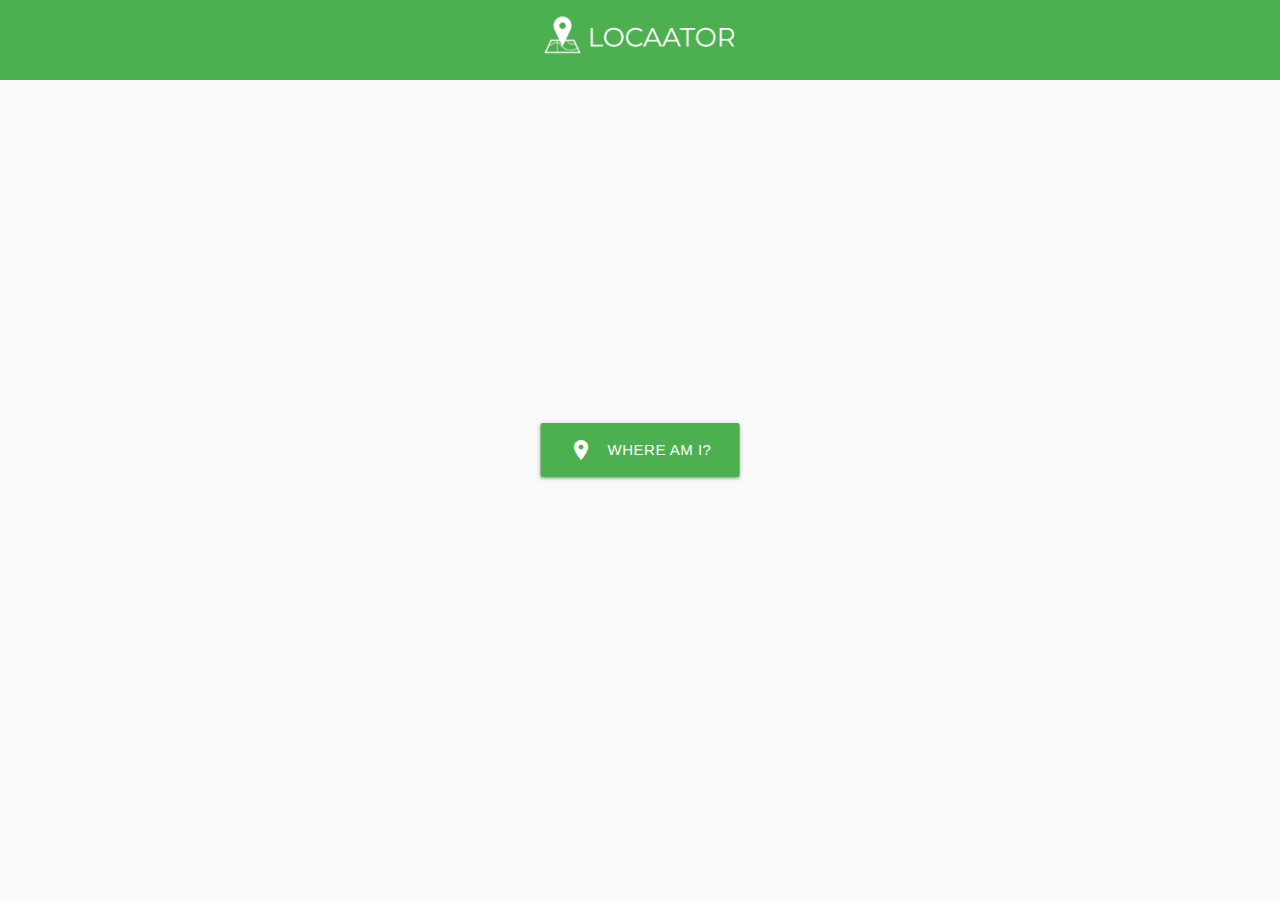
==== index.html @ 52d39c11 "Initial commit" ====
<!DOCTYPE html>
<html lang="en">
  <head>
    <meta charset="UTF-8" />
    <meta http-equiv="X-UA-Compatible" content="IE=edge" />
    <meta name="viewport" content="width=device-width, initial-scale=1.0" />
    <title>Locaator - Find Where You Are</title>
    <link rel="icon" type="image/png" href="img/favicon.png" />
    <!--Import Google Icon Font-->
    <link
      href="https://fonts.googleapis.com/icon?family=Material+Icons"
      rel="stylesheet"
    />
    <!-- Compiled and minified CSS -->
    <link
      rel="stylesheet"
      href="https://cdnjs.cloudflare.com/ajax/libs/materialize/1.0.0/css/materialize.min.css"
    />
    <link rel="stylesheet" href="style.css" />
    <!-- Compiled and minified JavaScript -->
    <script src="https://cdnjs.cloudflare.com/ajax/libs/materialize/1.0.0/js/materialize.min.js"></script>
  </head>
  <body class="grey lighten-5">
    <header class="green center-align">
      <a href="index.html">
        <img
          src="img/locaator-logo-white.png"
          class="logo"
          alt="Locaator Logo"
        />
      </a>
    </header>

    <div class="btn-container">
      <button class="waves-effect waves-light btn-large green">
        <i class="material-icons left">place</i>Where am i?
      </button>
    </div>
  </body>
</html>
---- style.css ----
.logo {
  display: inline-block;
  max-width: 15rem;
  height: auto;
}

.btn-container {
  position: absolute;
  top: 50%;
  left: 50%;
  transform: translate(-50%, -50%);
}

@media screen and (max-width: 400px) {
  .btn-large {
    padding: 0 25px;
  }
}
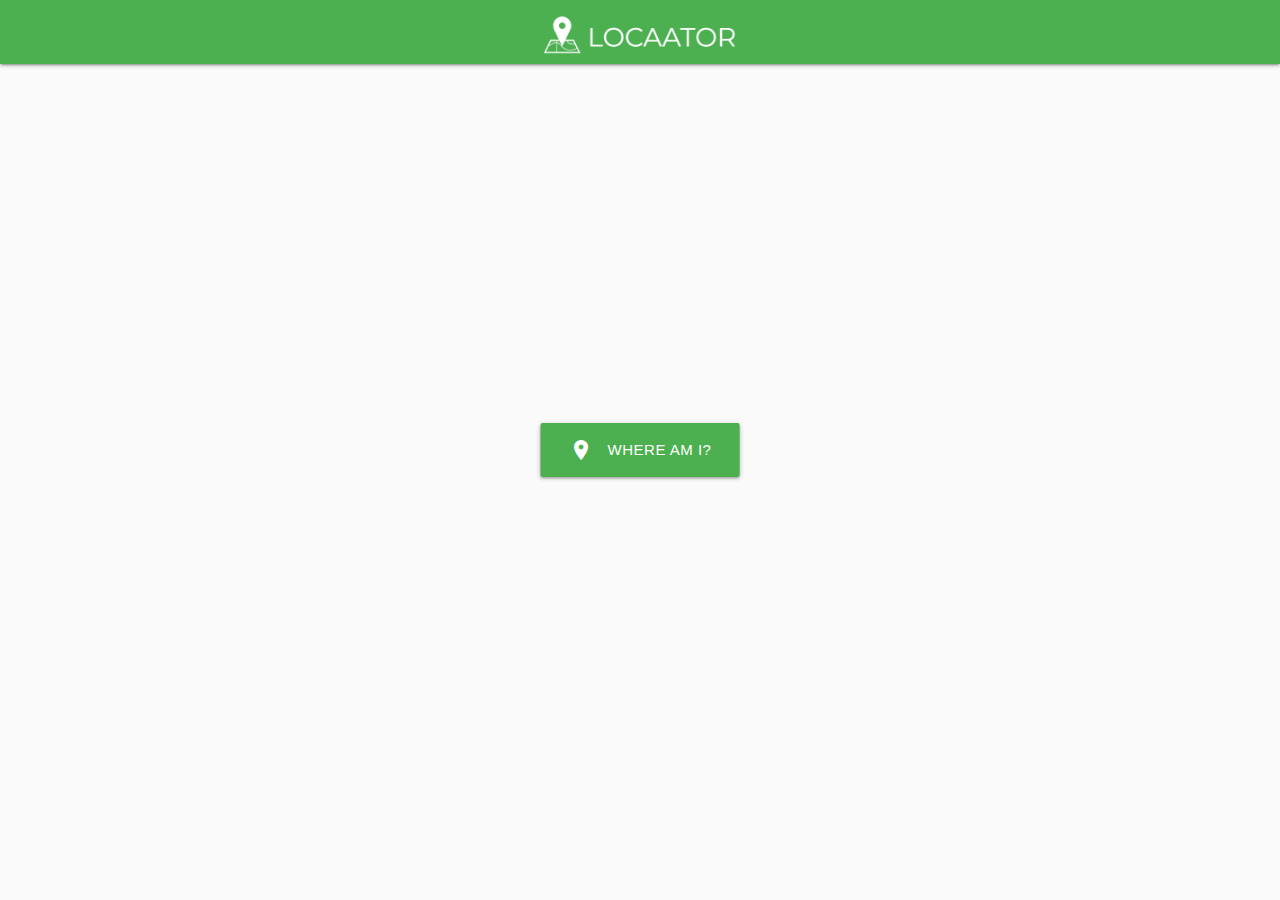
==== commit 79b8bfc6: "Add fetching" ====
--- a/index.html
+++ b/index.html
@@ -19,22 +19,103 @@
     <link rel="stylesheet" href="style.css" />
     <!-- Compiled and minified JavaScript -->
     <script src="https://cdnjs.cloudflare.com/ajax/libs/materialize/1.0.0/js/materialize.min.js"></script>
+    <script defer src="script.js"></script>
   </head>
   <body class="grey lighten-5">
-    <header class="green center-align">
-      <a href="index.html">
-        <img
-          src="img/locaator-logo-white.png"
-          class="logo"
-          alt="Locaator Logo"
-        />
-      </a>
+    <header>
+      <nav>
+        <div class="nav-wrapper green">
+          <a href="index.html" class="brand-logo center">
+            <img
+              src="img/locaator-logo-white.png"
+              class="logo"
+              alt="Locaator Logo"
+            />
+            <!-- <i class="large material-icons left">pin_drop</i>Locaator -->
+          </a>
+        </div>
+      </nav>
     </header>
 
     <div class="btn-container">
-      <button class="waves-effect waves-light btn-large green">
+      <button class="waves-effect waves-light btn-large green btn-location">
         <i class="material-icons left">place</i>Where am i?
       </button>
     </div>
+
+    <main>
+      <!-- <div class="error center-align">
+        <div class="red lighten-2 error-box center-align">
+          <p class="white-text flow-text">
+            Error! Get Your Shit Together, PLS!
+          </p>
+        </div>
+        <button class="waves-effect waves-light btn-large green btn-try-again">
+          <i class="material-icons left">rocket</i>Try Again
+        </button>
+      </div> -->
+      <!-- <div class="container">
+        <article class="location">
+          <div class="location-current center-align">
+            <h3>Your Current Location:</h3>
+            <h4><em>Rome, Italy</em></h4>
+          </div>
+
+          <div class="row">
+            <div class="col s12 m6 offset-m3 xl4 offset-xl4">
+              <div class="card">
+                <div class="card-image">
+                  <img
+                    src="https://upload.wikimedia.org/wikipedia/commons/thumb/9/9a/Flag_of_Bulgaria.svg/1200px-Flag_of_Bulgaria.svg.png"
+                    alt="country flag"
+                  />
+                </div>
+                <div class="card-content">
+                  <span class="card-title">Italy</span>
+                  <p class="grey-text region">Europe</p>
+                  <p><span class="card-icons">👫</span>POP people</p>
+                  <p><span class="card-icons">🗣️</span>LANG</p>
+                  <p><span class="card-icons">💰</span>CUR</p>
+                  <p><span class="card-icons">🏫</span>CAPITAL</p>
+                </div>
+                <div class="card-action center-align">
+                  <button
+                    class="waves-effect waves-light btn green btn-neighbours"
+                  >
+                    Show Neighbours
+                  </button>
+                </div>
+              </div>
+            </div>
+          </div>
+        </article>
+      </div> -->
+
+      <!-- <div class="container hidden">
+        <article class="neighbours">
+          <h5 class="center-align">Neighbours:</h5>
+          <div class="row neighbours__grid">
+            <div class="col s12 m6 l4">
+              <div class="card">
+                <div class="card-image">
+                  <img
+                    src="https://upload.wikimedia.org/wikipedia/commons/thumb/9/9a/Flag_of_Bulgaria.svg/1200px-Flag_of_Bulgaria.svg.png"
+                    alt="country flag"
+                  />
+                </div>
+                <div class="card-content">
+                  <span class="card-title">Italy</span>
+                  <p class="grey-text region">Europe</p>
+                  <p><span class="card-icons">👫</span>POP people</p>
+                  <p><span class="card-icons">🗣️</span>LANG</p>
+                  <p><span class="card-icons">💰</span>CUR</p>
+                  <p><span class="card-icons">🏫</span>CAPITAL</p>
+                </div>
+              </div>
+            </div>
+          </div>
+        </article>
+      </div> -->
+    </main>
   </body>
 </html>
--- a/style.css
+++ b/style.css
@@ -4,11 +4,45 @@
   height: auto;
 }
 
-.btn-container {
+.btn-container,
+.error {
   position: absolute;
   top: 50%;
   left: 50%;
   transform: translate(-50%, -50%);
+}
+
+.nav-wrapper {
+  overflow: hidden;
+}
+
+.location-current {
+  margin-bottom: 1.5rem;
+}
+
+.card-icons {
+  margin-right: 0.5rem;
+}
+
+.card-content p:not(:last-child) {
+  margin-bottom: 0.5rem;
+}
+
+.card-image img {
+  height: 15rem;
+}
+
+.region {
+  margin-bottom: 1.25rem !important;
+}
+
+.hidden {
+  display: none;
+}
+
+.error-box {
+  padding: 0.1rem 1rem;
+  margin-bottom: 1rem;
 }
 
 @media screen and (max-width: 400px) {
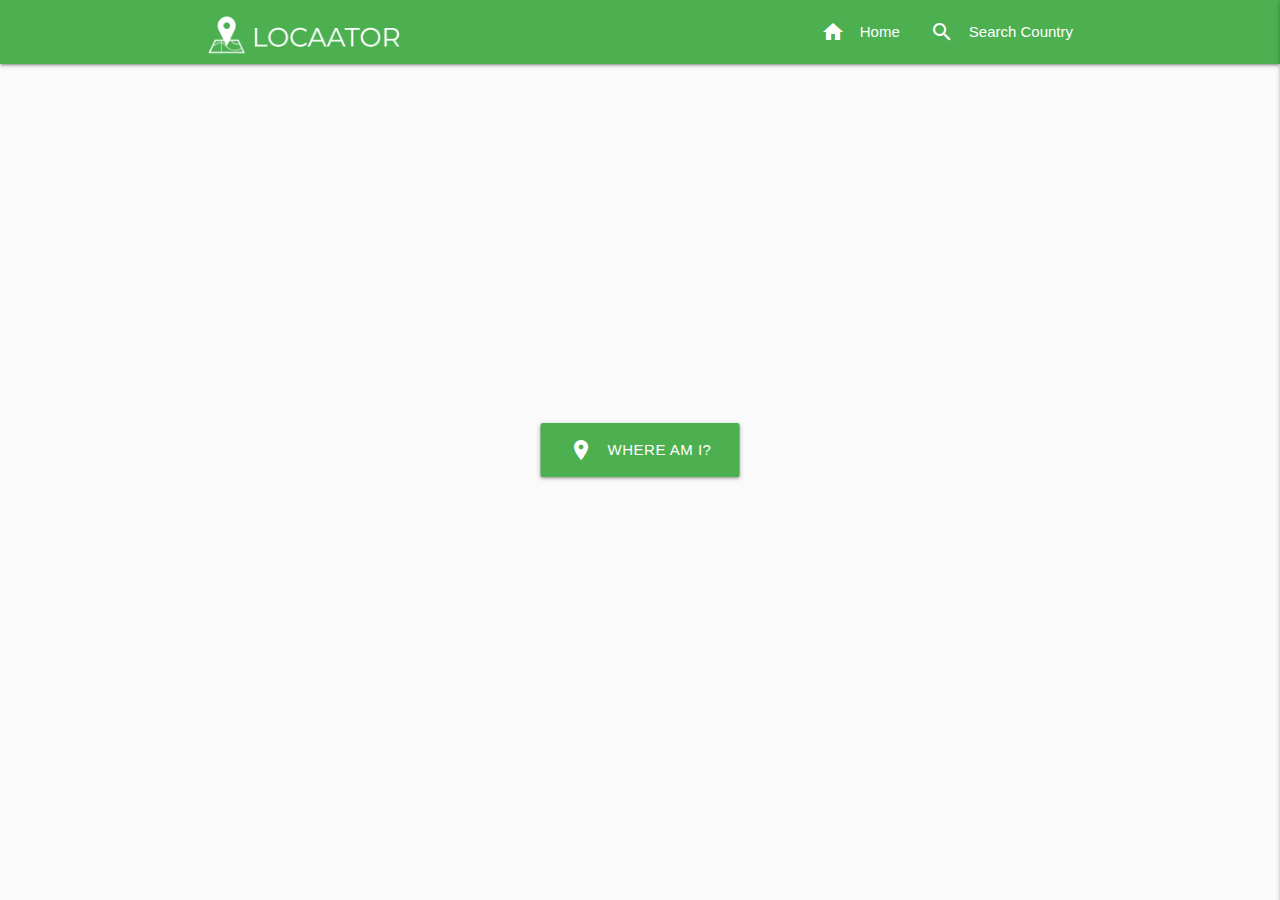
==== commit e4e64111: "Add navigation links" ====
--- a/index.html
+++ b/index.html
@@ -18,12 +18,15 @@
     />
     <link rel="stylesheet" href="style.css" />
     <!-- Compiled and minified JavaScript -->
-    <script src="https://cdnjs.cloudflare.com/ajax/libs/materialize/1.0.0/js/materialize.min.js"></script>
+    <script
+      defer
+      src="https://cdnjs.cloudflare.com/ajax/libs/materialize/1.0.0/js/materialize.min.js"
+    ></script>
     <script defer src="script.js"></script>
   </head>
   <body class="grey lighten-5">
     <header>
-      <nav>
+      <!-- <nav>
         <div class="nav-wrapper green">
           <a href="index.html" class="brand-logo center">
             <img
@@ -31,10 +34,46 @@
               class="logo"
               alt="Locaator Logo"
             />
-            <!-- <i class="large material-icons left">pin_drop</i>Locaator -->
           </a>
         </div>
+      </nav> -->
+
+      <nav>
+        <div class="nav-wrapper green">
+          <div class="container">
+            <a href="index.html" class="brand-logo">
+              <img
+                src="img/locaator-logo-white.png"
+                class="logo"
+                alt="Locaator Logo"
+              />
+            </a>
+            <a href="#" data-target="slide-out" class="sidenav-trigger right"
+              ><i class="material-icons">menu</i></a
+            >
+            <ul class="right hide-on-med-and-down">
+              <li>
+                <a href="#"><i class="material-icons left">home</i>Home</a>
+              </li>
+              <li>
+                <a href="#"
+                  ><i class="material-icons left">search</i>Search Country</a
+                >
+              </li>
+            </ul>
+          </div>
+        </div>
       </nav>
+      <ul id="slide-out" class="sidenav">
+        <li>
+          <a href="#"><i class="material-icons left">home</i>Home</a>
+        </li>
+        <li>
+          <a href="#"
+            ><i class="material-icons left">search</i>Search Country</a
+          >
+        </li>
+      </ul>
     </header>
 
     <div class="btn-container">
--- a/style.css
+++ b/style.css
@@ -45,6 +45,10 @@
   margin-bottom: 1rem;
 }
 
+.btn-try-again {
+  margin-top: 1rem;
+}
+
 @media screen and (max-width: 400px) {
   .btn-large {
     padding: 0 25px;
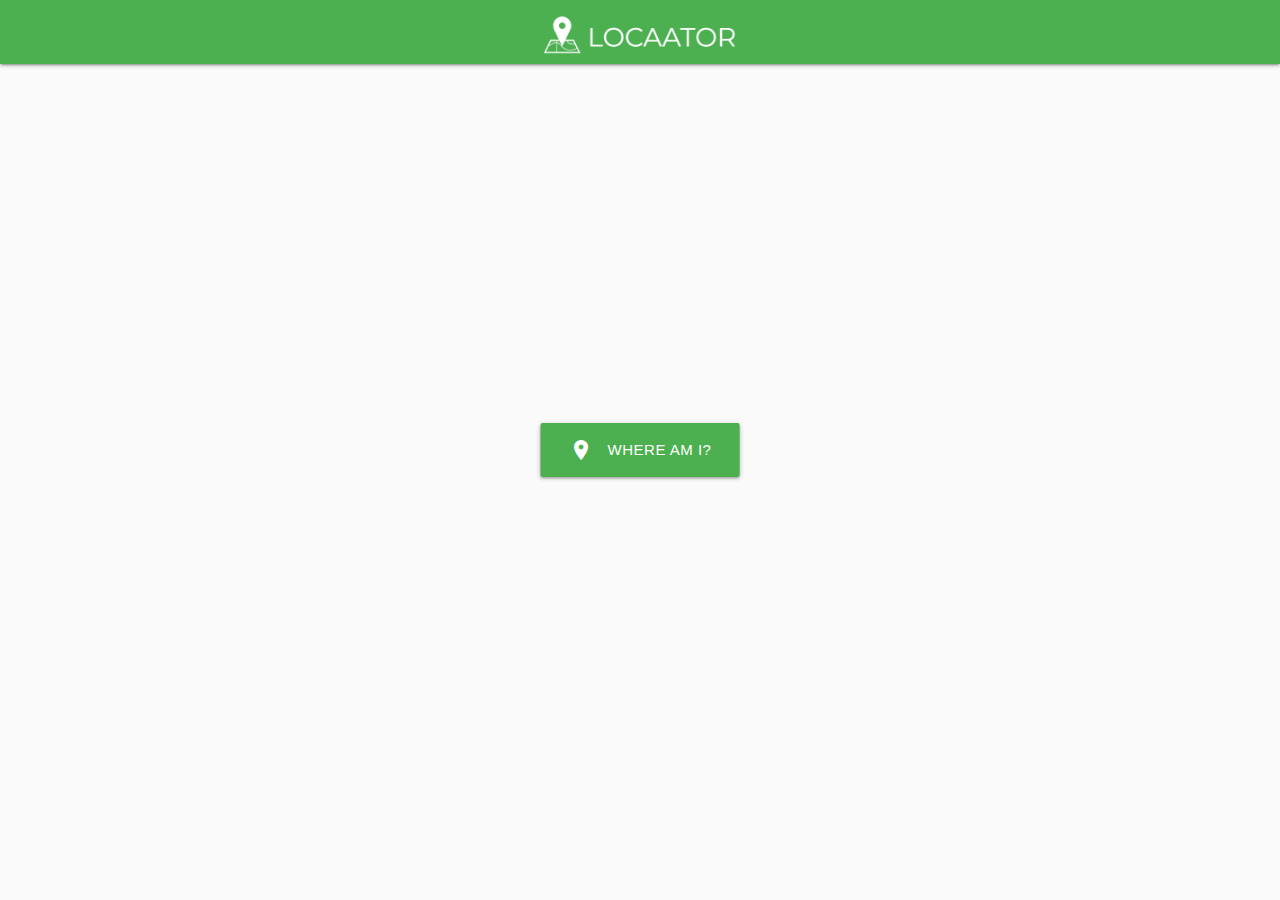
==== commit 166815d3: "Remove search country and nav menu" ====
--- a/index.html
+++ b/index.html
@@ -4,7 +4,7 @@
     <meta charset="UTF-8" />
     <meta http-equiv="X-UA-Compatible" content="IE=edge" />
     <meta name="viewport" content="width=device-width, initial-scale=1.0" />
-    <title>Locaator - Find Where You Are</title>
+    <title>Locaator - Finding Where You Are</title>
     <link rel="icon" type="image/png" href="img/favicon.png" />
     <!--Import Google Icon Font-->
     <link
@@ -26,54 +26,19 @@
   </head>
   <body class="grey lighten-5">
     <header>
-      <!-- <nav>
-        <div class="nav-wrapper green">
-          <a href="index.html" class="brand-logo center">
-            <img
-              src="img/locaator-logo-white.png"
-              class="logo"
-              alt="Locaator Logo"
-            />
-          </a>
-        </div>
-      </nav> -->
-
       <nav>
         <div class="nav-wrapper green">
           <div class="container">
-            <a href="index.html" class="brand-logo">
+            <a href="index.html" class="brand-logo center">
               <img
                 src="img/locaator-logo-white.png"
                 class="logo"
                 alt="Locaator Logo"
               />
             </a>
-            <a href="#" data-target="slide-out" class="sidenav-trigger right"
-              ><i class="material-icons">menu</i></a
-            >
-            <ul class="right hide-on-med-and-down">
-              <li>
-                <a href="#"><i class="material-icons left">home</i>Home</a>
-              </li>
-              <li>
-                <a href="#"
-                  ><i class="material-icons left">search</i>Search Country</a
-                >
-              </li>
-            </ul>
           </div>
         </div>
       </nav>
-      <ul id="slide-out" class="sidenav">
-        <li>
-          <a href="#"><i class="material-icons left">home</i>Home</a>
-        </li>
-        <li>
-          <a href="#"
-            ><i class="material-icons left">search</i>Search Country</a
-          >
-        </li>
-      </ul>
     </header>
 
     <div class="btn-container">
--- a/style.css
+++ b/style.css
@@ -54,3 +54,9 @@
     padding: 0 25px;
   }
 }
+
+@media screen and (max-width: 600px) {
+  .logo {
+    margin-top: -0.4rem;
+  }
+}
